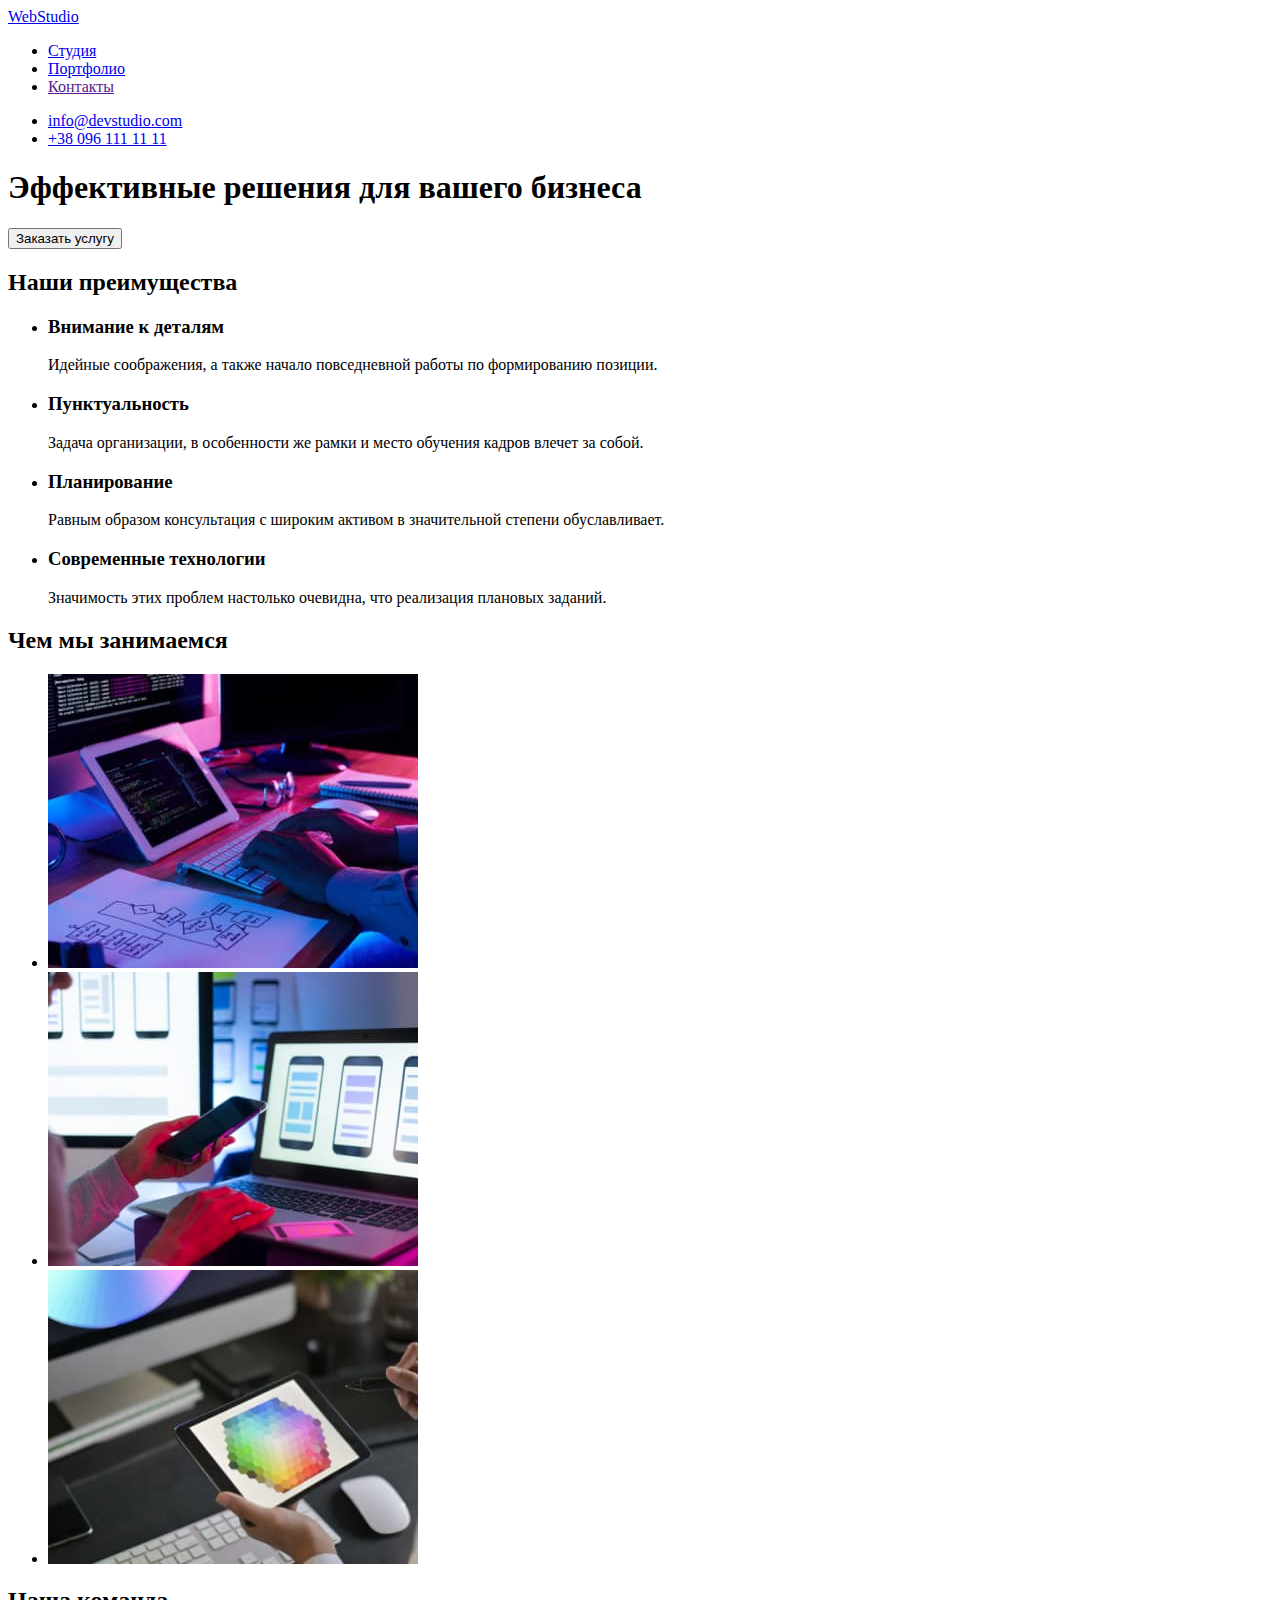
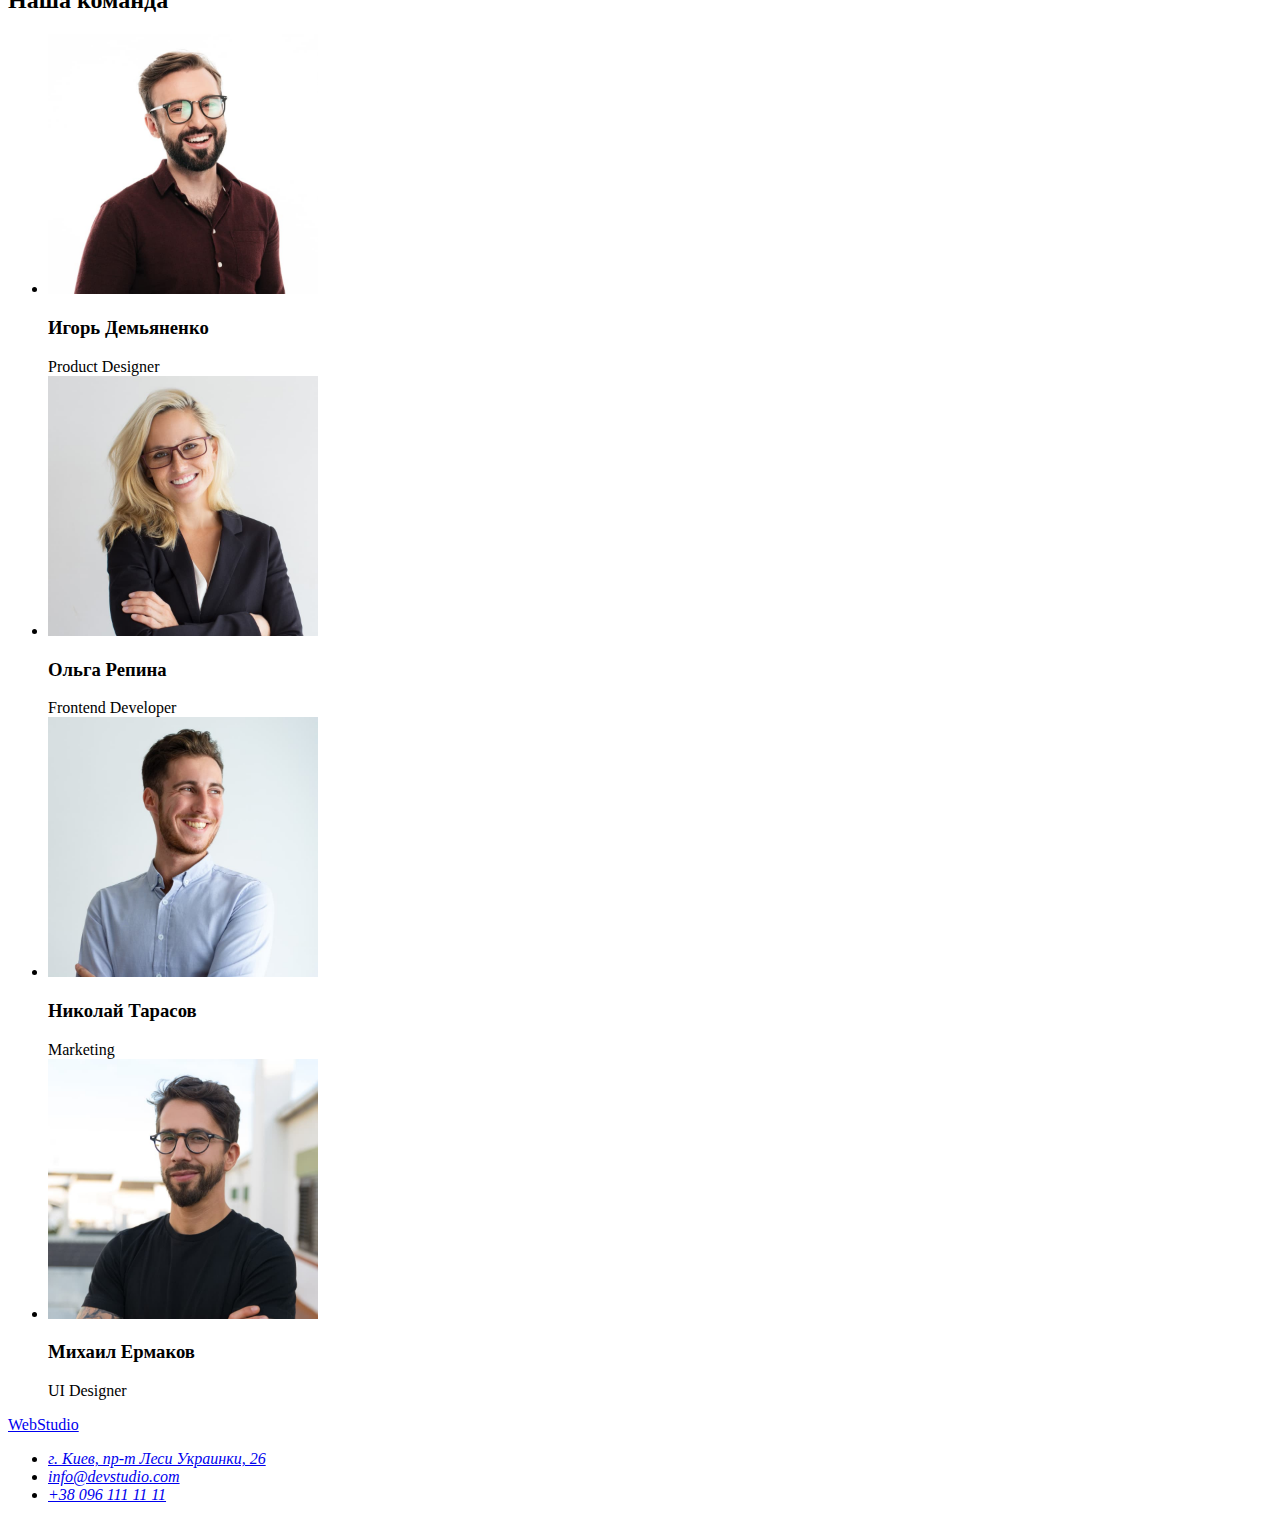
==== index.html @ 114739e4 "1" ====
<!DOCTYPE html>
<html lang="ru">
  <head>
    <meta charset="UTF-8" />
    <meta http-equiv="X-UA-Compatible" content="IE=edge" />
    <meta name="viewport" content="width=device-width, initial-scale=1.0" />
    <title>Студия</title>
    <link rel="preconnect" href="https://fonts.googleapis.com">
    <link rel="preconnect" href="https://fonts.gstatic.com" crossorigin>
    <link href="https://fonts.googleapis.com/css2?family=Raleway:wght@700&family=Roboto:wght@400;500;700;900&display=swap" rel="stylesheet">
    <link rel="stylesheet" href="./css/styles.css">
  </head>
  <body>
    <header>
      <nav>
        <a href="./index.html">WebStudio</a>
        <ul>
          <li><a href="./index.html">Студия</a></li>
          <li><a href="./portfolio.html">Портфолио</a></li>
          <li><a href="">Контакты</a></li>
        </ul>
      </nav>
      <ul>
        <li><a href="mailto:info@devstudio.com">info@devstudio.com</a></li>
        <li><a href="tel:+380961111111">+38 096 111 11 11</a></li>
      </ul>
    </header>
    <main>
      <section>
        <h1>Эффективные решения для вашего бизнеса</h1>
        <button type="button">Заказать услугу</button>
      </section>
      <section>
        <h2>Наши преимущества</h2>
        <ul>
          <li>
            <h3>Внимание к деталям</h3>
            <p>Идейные соображения, а также начало повседневной работы по формированию позиции.</p>
          </li>
          <li>
            <h3>Пунктуальность</h3>
            <p>Задача организации, в особенности же рамки и место обучения кадров влечет за собой.</p>
          </li>
          <li>
            <h3>Планирование</h3>
            <p>Равным образом консультация с широким активом в значительной степени обуславливает.</p>
          </li>
          <li>
            <h3>Современные технологии</h3>
            <p>Значимость этих проблем настолько очевидна, что реализация плановых заданий.</p>
          </li>
        </ul>
      </section>
      <section>
        <h2>Чем мы занимаемся</h2>
        <ul>
          <li><img src="./images/box1.jpg" alt="крупный план програмиста, работающего за своим столом в офисе" width="370" /></li>
          <li><img src="./images/box2.jpg" alt="веб дизайнер работает над интерфейсом приложения для смартфона" width="370" /></li>
          <li><img src="./images/box3.jpg" alt="веб дизайнер работает с цветовой палитрой на планшете" width="370" /></li>
        </ul>
      </section>
      <section>
        <h2>Наша команда</h2>
        <ul>
          <li>
            <img src="./images/demjanenko.jpg" alt="Игорь Демьяненко" width="270" />
            <h3>Игорь Демьяненко</h3>
            <span>Product Designer</span>
          </li>
          <li>
            <img src="./images/repina.jpg" alt="Ольга Репина" width="270" />
            <h3>Ольга Репина</h3>
            <span>Frontend Developer</span>
          </li>
          <li>
            <img src="./images/tarasov.jpg" alt="Николай Тарасов" width="270" />
            <h3>Николай Тарасов</h3>
            <span>Marketing</span>
          </li>
          <li>
            <img src="./images/ermakov.jpg" alt="Михаил Ермаков" width="270" />
            <h3>Михаил Ермаков</h3>
            <span>UI Designer</span>
          </li>
        </ul>
      </section>
    </main>
    <footer>
      <a href="./index.html">WebStudio</a>
      <address>
        <ul>
          <li><a href="https://goo.gl/maps/9KBQKtj4yiWqNJr88" target="_blank" rel="noopener noreferrer">г. Киев, пр-т Леси Украинки, 26</a></li>
          <li><a href="mailto:info@devstudio.com">info@devstudio.com</a></li>
          <li><a href="tel:+380961111111">+38 096 111 11 11</a></li>
        </ul>
      </address>
    </footer>
  </body>
</html>
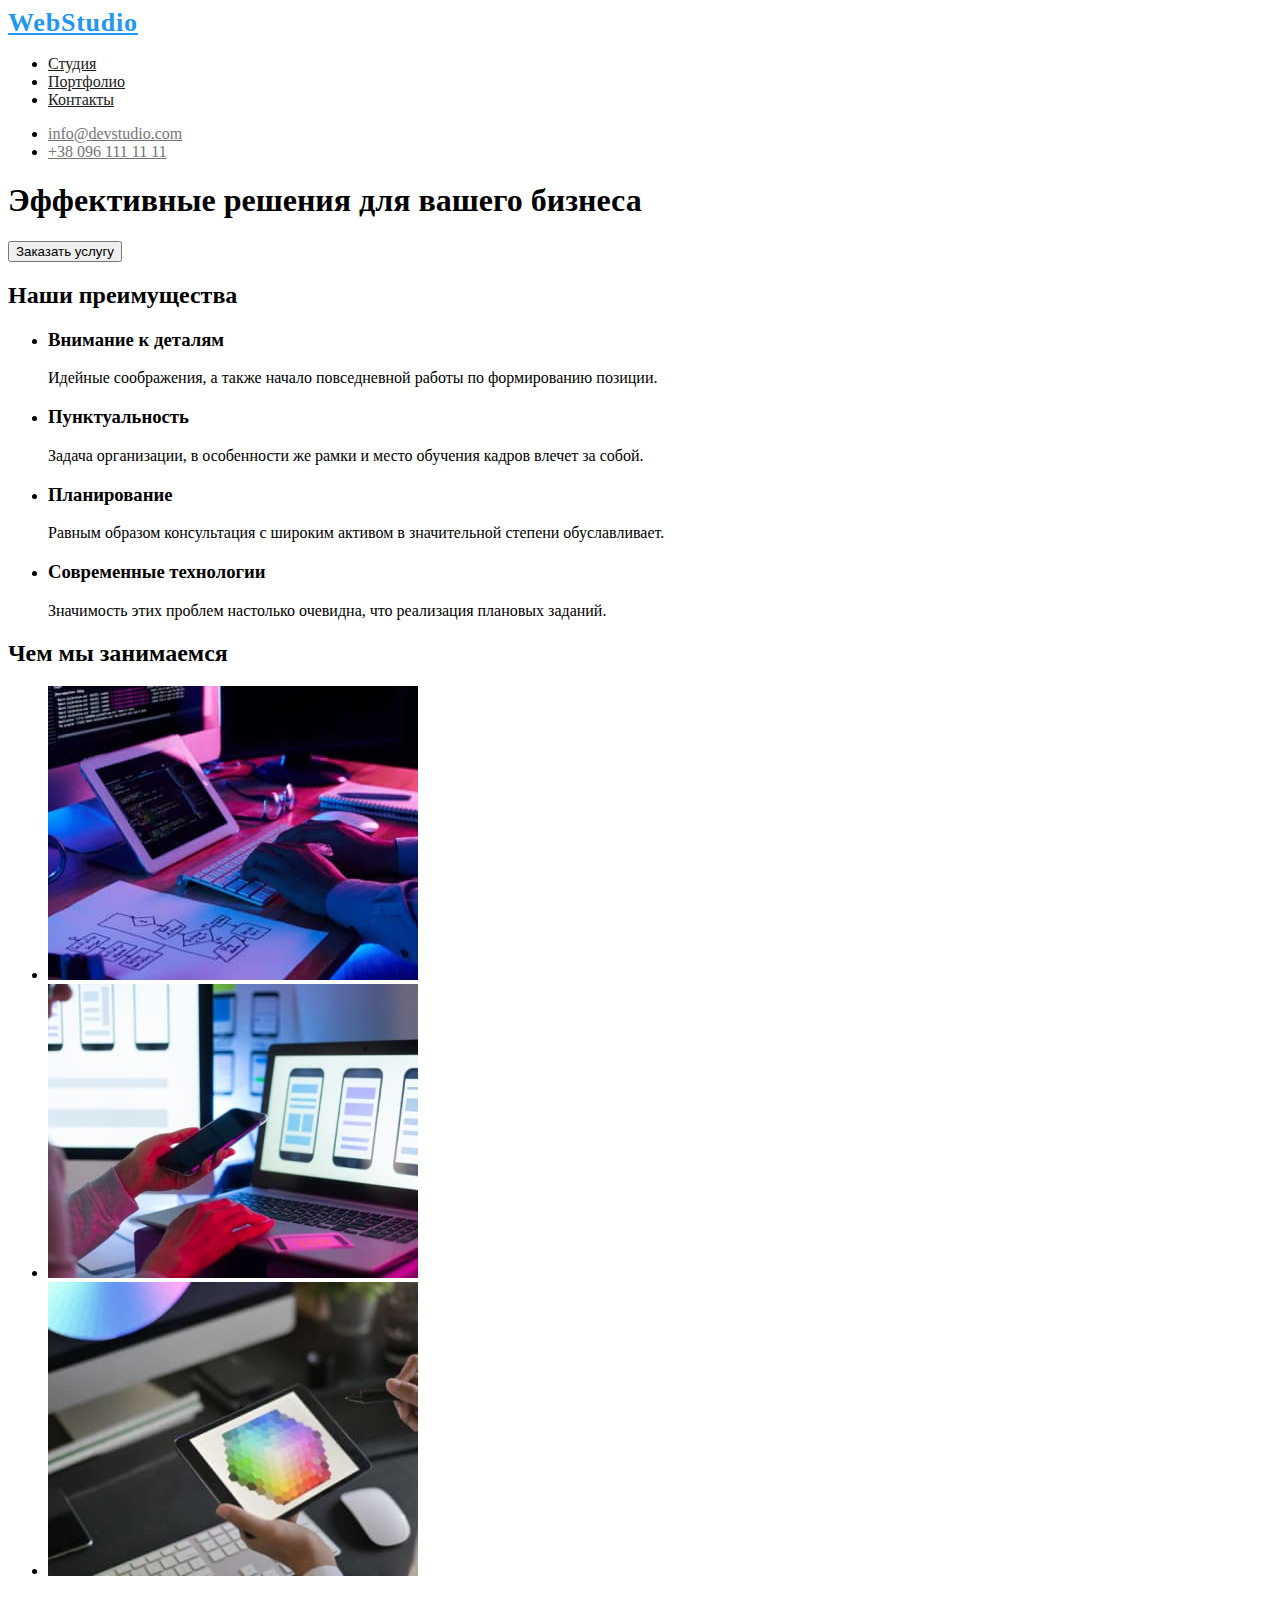
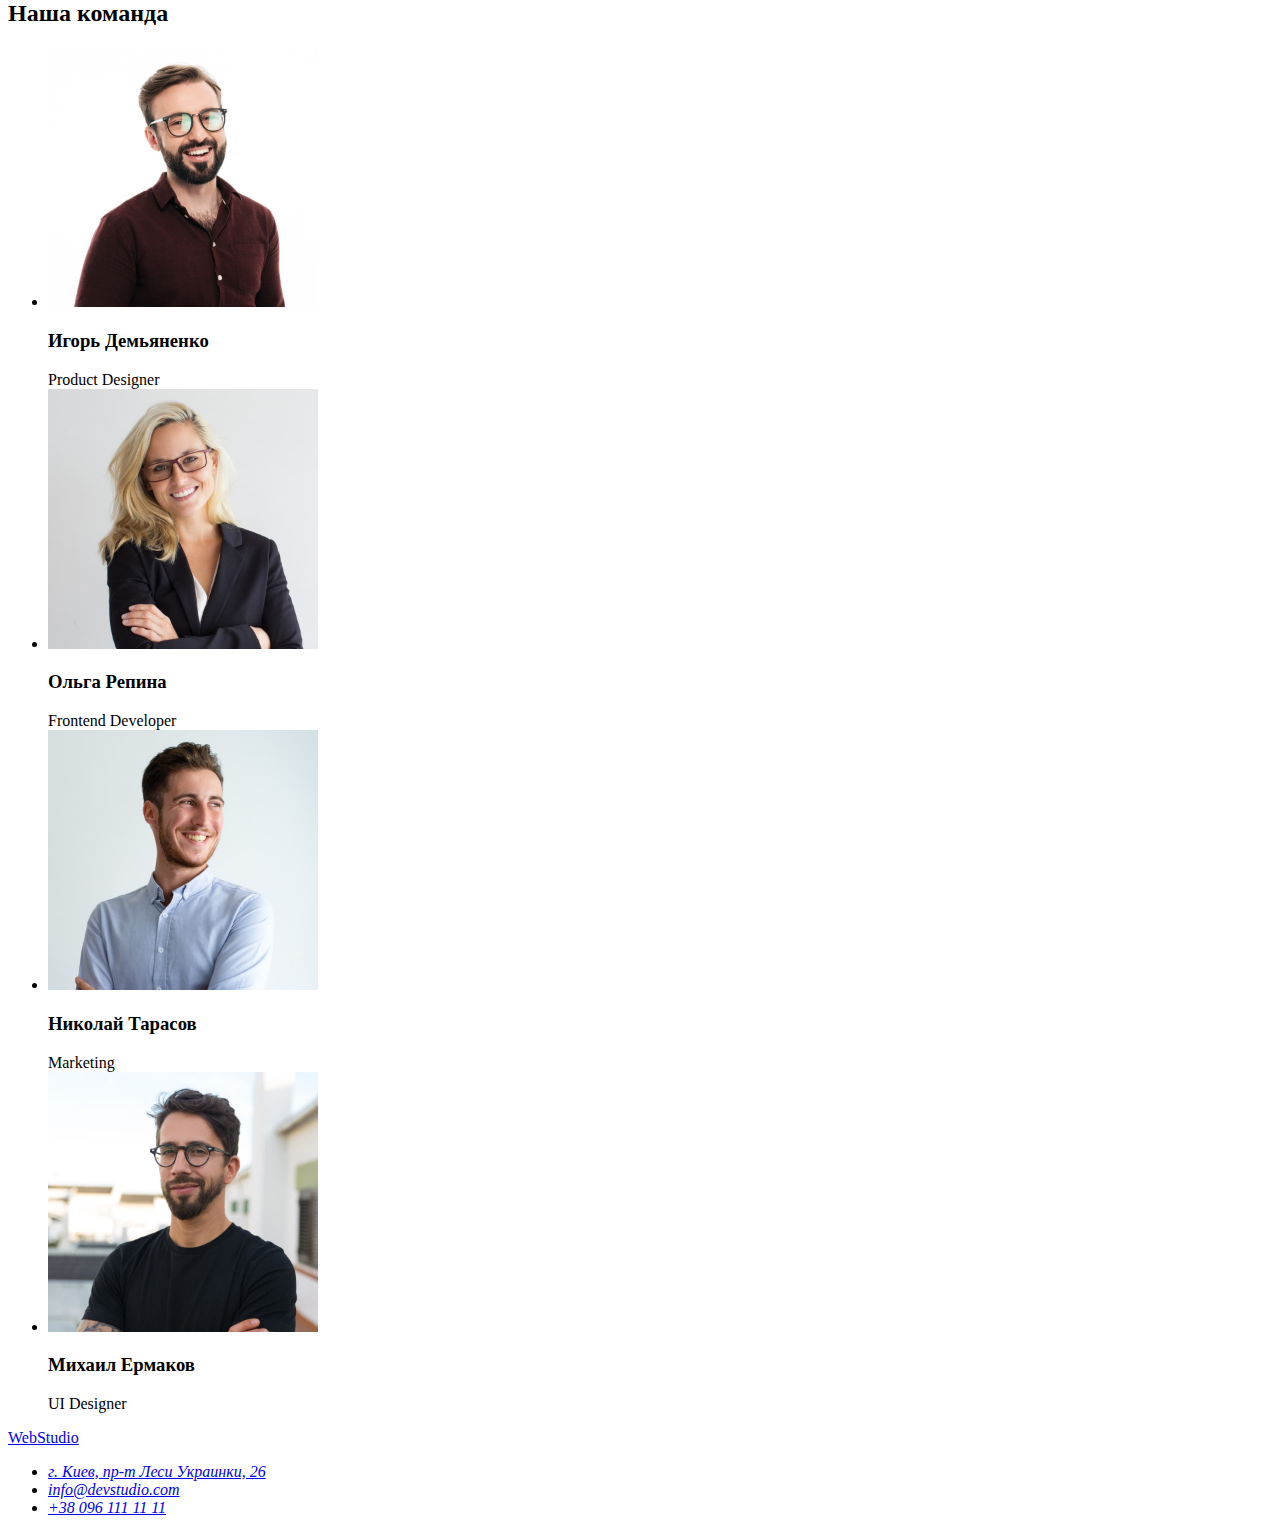
==== commit dc36a435: "2" ====
--- a/index.html
+++ b/index.html
@@ -10,27 +10,27 @@
     <link href="https://fonts.googleapis.com/css2?family=Raleway:wght@700&family=Roboto:wght@400;500;700;900&display=swap" rel="stylesheet">
     <link rel="stylesheet" href="./css/styles.css">
   </head>
-  <body>
-    <header>
+  <body class="page">
+    <header class="page header">
       <nav>
-        <a href="./index.html">WebStudio</a>
-        <ul>
-          <li><a href="./index.html">Студия</a></li>
-          <li><a href="./portfolio.html">Портфолио</a></li>
-          <li><a href="">Контакты</a></li>
+        <a href="./index.html" class="logo">Web<span>Studio</span> </a>
+        <ul class="site-nav">
+          <li><a class="link" href="./index.html">Студия</a></li>
+          <li><a class="link" href="./portfolio.html">Портфолио</a></li>
+          <li><a class="link" href="">Контакты</a></li>
         </ul>
       </nav>
-      <ul>
-        <li><a href="mailto:info@devstudio.com">info@devstudio.com</a></li>
-        <li><a href="tel:+380961111111">+38 096 111 11 11</a></li>
+      <ul class="contacts .list">
+        <li><a class="link" href="mailto:info@devstudio.com">info@devstudio.com</a></li>
+        <li><a class="link" href="tel:+380961111111">+38 096 111 11 11</a></li>
       </ul>
     </header>
     <main>
-      <section>
+      <section class="hero">
         <h1>Эффективные решения для вашего бизнеса</h1>
         <button type="button">Заказать услугу</button>
       </section>
-      <section>
+      <section class=""> 
         <h2>Наши преимущества</h2>
         <ul>
           <li>
--- a/css/styles.css
+++ b/css/styles.css
@@ -0,0 +1,35 @@
+  :root{
+    --primary-text-color: #212121;
+    --title-text-color: #757575;
+    --accent-color: #FFFFFF;
+    --logo-color: #2196F3;
+    --primary-bg-color: #E5E5E5;
+  }
+
+  .list{
+
+  }
+ /* Логотип */
+  .logo{
+      color: #2196f3;
+      font-family: 'Raleway' sans-serif;       
+    font-weight: 700;
+    font-size: 26px;
+    line-height: 1.19;
+    letter-spacing: 0.03em;
+    ff
+  }
+
+  /* Site-nav */
+  .site-nav .link{
+      color: #212121;
+  }
+  
+  .site-nav .link:hover, 
+  .site-nav .link:focus{
+      color: #2196F3;
+  }
+  .contacts .link{
+      color: #757575;
+  }
+  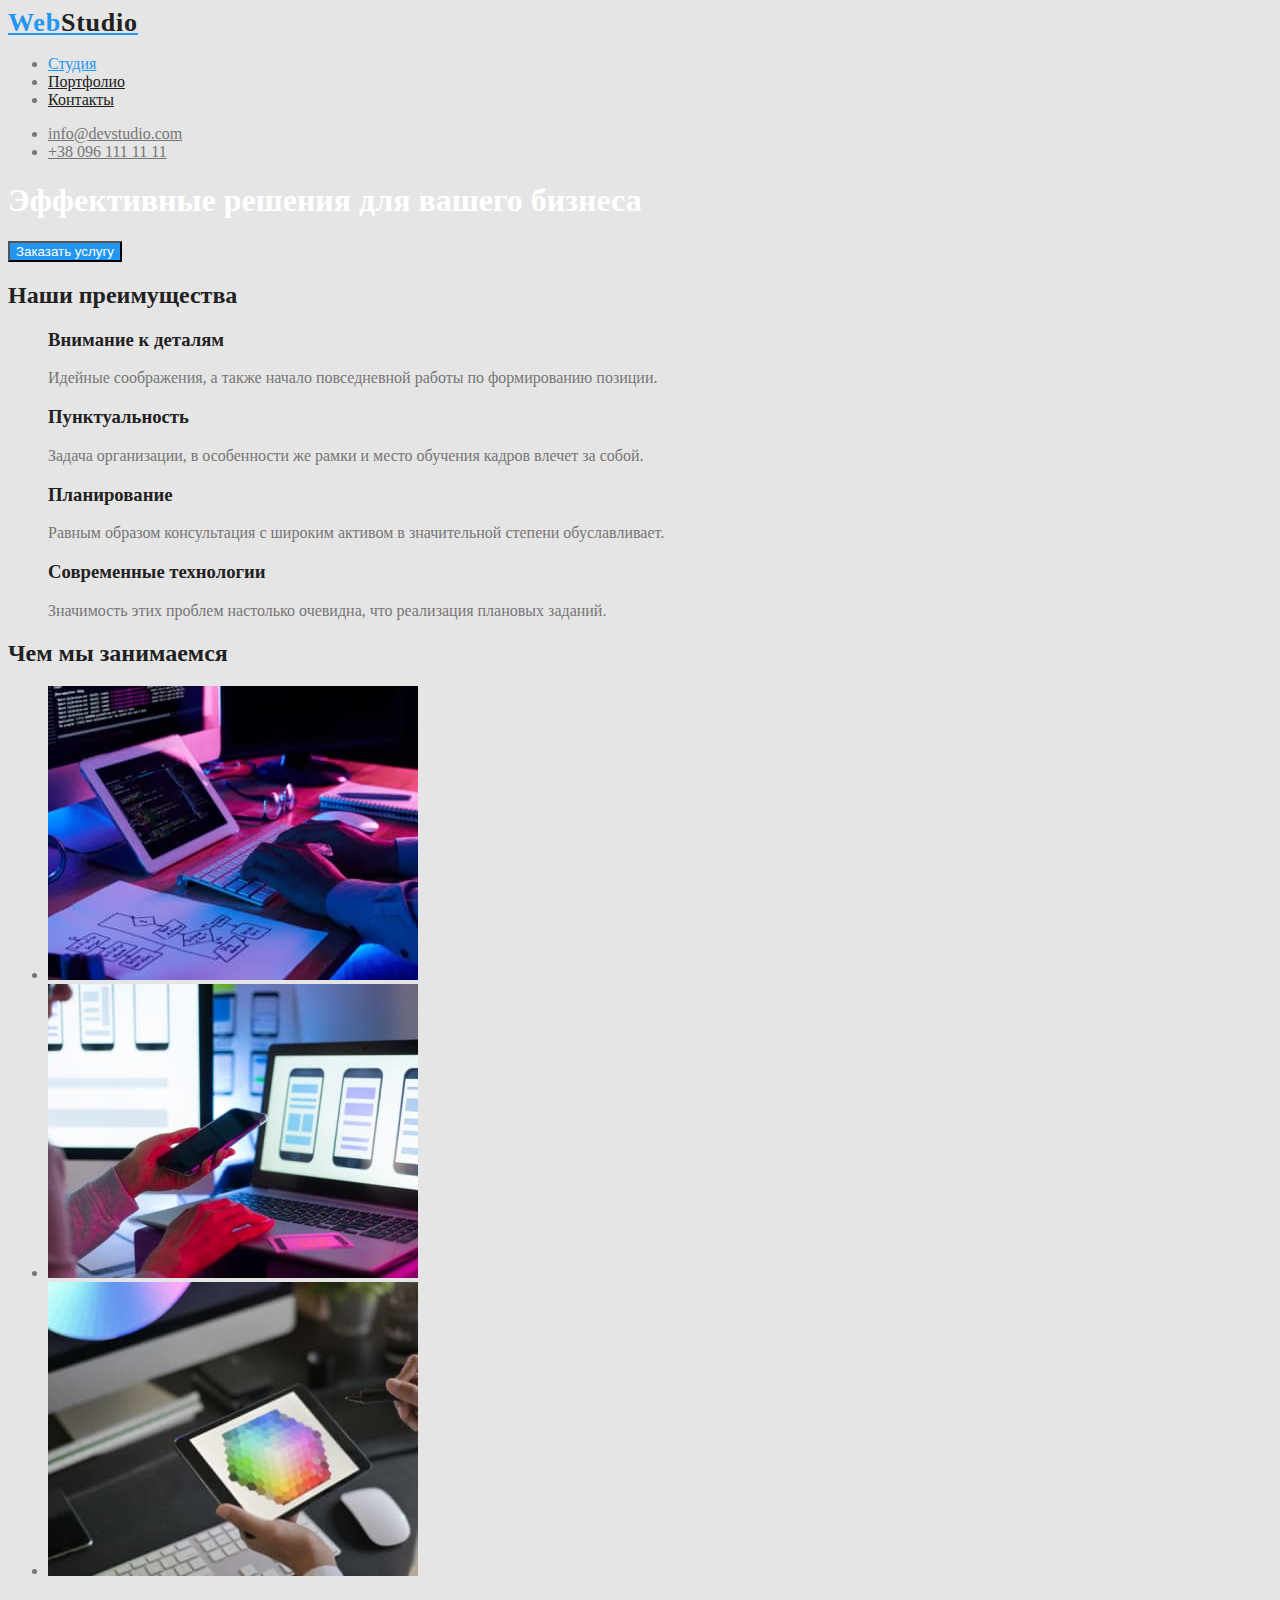
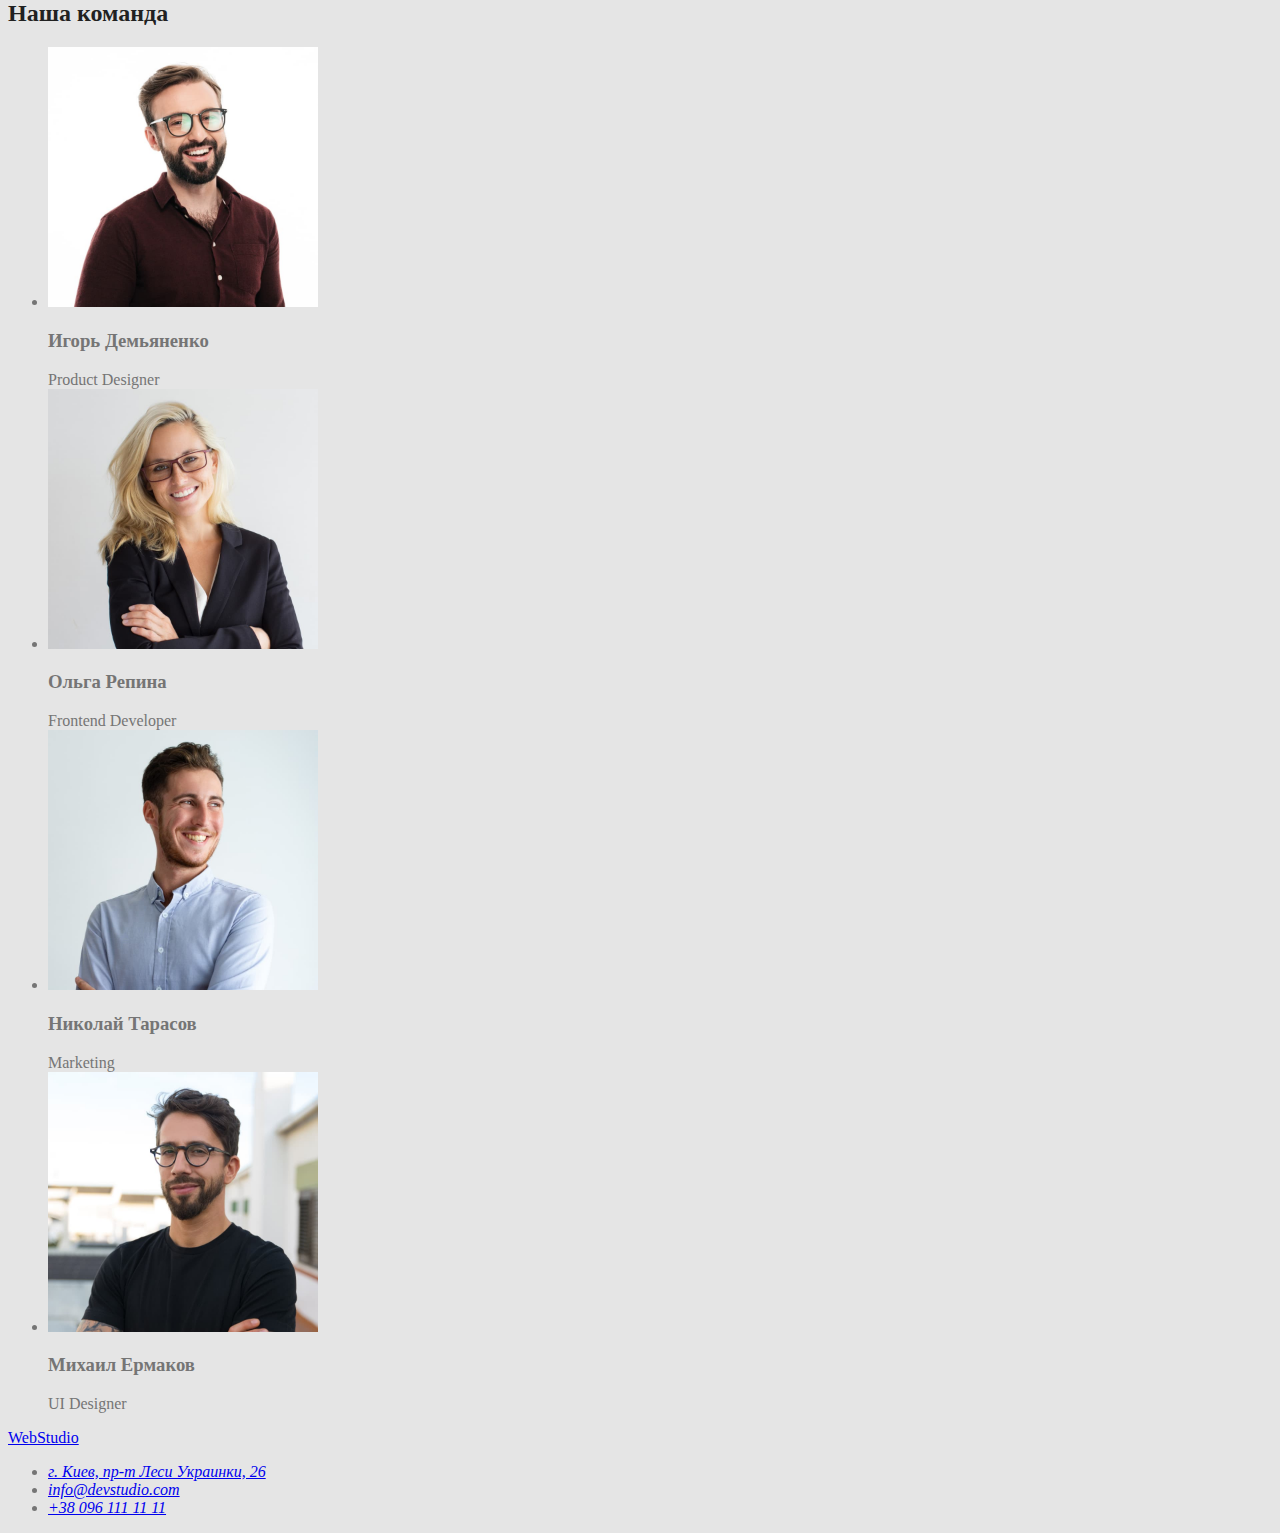
==== commit 48bf04c3: "резервная копия" ====
--- a/index.html
+++ b/index.html
@@ -13,9 +13,9 @@
   <body class="page">
     <header class="page header">
       <nav>
-        <a href="./index.html" class="logo">Web<span>Studio</span> </a>
+        <a href="./index.html" class="logo">Web<span class="studio-black">Studio</span> </a>
         <ul class="site-nav">
-          <li><a class="link" href="./index.html">Студия</a></li>
+          <li><a class="link current" href="./index.html">Студия</a></li>
           <li><a class="link" href="./portfolio.html">Портфолио</a></li>
           <li><a class="link" href="">Контакты</a></li>
         </ul>
@@ -26,41 +26,49 @@
       </ul>
     </header>
     <main>
+
+    <!--Герой-->
       <section class="hero">
-        <h1>Эффективные решения для вашего бизнеса</h1>
+        <h1 class="hero-title">Эффективные решения для вашего бизнеса</h1>
         <button type="button">Заказать услугу</button>
       </section>
-      <section class=""> 
-        <h2>Наши преимущества</h2>
-        <ul>
+
+      <!--Преимущества-->
+      <section class="section"> 
+        <h2 class="section-title">Наши преимущества</h2>
+        <ul class="features. list">
           <li>
-            <h3>Внимание к деталям</h3>
+            <h3 class="features-title">Внимание к деталям</h3>
             <p>Идейные соображения, а также начало повседневной работы по формированию позиции.</p>
           </li>
           <li>
-            <h3>Пунктуальность</h3>
+            <h3 class="features-title">Пунктуальность</h3>
             <p>Задача организации, в особенности же рамки и место обучения кадров влечет за собой.</p>
           </li>
           <li>
-            <h3>Планирование</h3>
+            <h3 class="features-title">Планирование</h3>
             <p>Равным образом консультация с широким активом в значительной степени обуславливает.</p>
           </li>
           <li>
-            <h3>Современные технологии</h3>
+            <h3 class="features-title">Современные технологии</h3>
             <p>Значимость этих проблем настолько очевидна, что реализация плановых заданий.</p>
           </li>
         </ul>
       </section>
-      <section>
-        <h2>Чем мы занимаемся</h2>
+
+      <!--Чем мы занимаемся-->
+      <section class="section">
+        <h2 class="section-title">Чем мы занимаемся</h2>
         <ul>
           <li><img src="./images/box1.jpg" alt="крупный план програмиста, работающего за своим столом в офисе" width="370" /></li>
           <li><img src="./images/box2.jpg" alt="веб дизайнер работает над интерфейсом приложения для смартфона" width="370" /></li>
           <li><img src="./images/box3.jpg" alt="веб дизайнер работает с цветовой палитрой на планшете" width="370" /></li>
         </ul>
       </section>
-      <section>
-        <h2>Наша команда</h2>
+
+      <!--Команда-->
+      <section class="section">
+        <h2 class="section-title">Наша команда</h2>
         <ul>
           <li>
             <img src="./images/demjanenko.jpg" alt="Игорь Демьяненко" width="270" />
--- a/css/styles.css
+++ b/css/styles.css
@@ -1,35 +1,82 @@
   :root{
-    --primary-text-color: #212121;
-    --title-text-color: #757575;
-    --accent-color: #FFFFFF;
-    --logo-color: #2196F3;
-    --primary-bg-color: #E5E5E5;
+    --primary-text-color: #757575;
+    --title-text-color: #212121;
+    --secondary-text-color: #FFFFFF;
+    --accent-color: #2196f3;
+    --button-accent-color: #188ce8;
+    --primary-bg-color: #FFFFFF;
+  }
+
+  body{
+    background-color: #E5E5E5;
+    color: var(--primary-text-color);    
   }
 
   .list{
+    list-style: none;
+  }
 
-  }
- /* Логотип */
+ /* Logo */
   .logo{
-      color: #2196f3;
+      color: var(--accent-color);
       font-family: 'Raleway' sans-serif;       
     font-weight: 700;
     font-size: 26px;
     line-height: 1.19;
     letter-spacing: 0.03em;
-    ff
+  }
+
+  .logo .studio-black{
+    color: var(--title-text-color);
   }
 
   /* Site-nav */
   .site-nav .link{
-      color: #212121;
+      color: var(--title-text-color);
   }
   
   .site-nav .link:hover, 
   .site-nav .link:focus{
-      color: #2196F3;
+      color: var(--accent-color);
   }
+
+  .site-nav .link.current{
+    color: var(--accent-color);
+  }
+
+  /* Contacts*/
+
   .contacts .link{
-      color: #757575;
+    color: var(--primary-text-color);
   }
+  .contacts .link:hover,
+  .contacts .link:focus{
+      color: var(--accent-color);
+  }
+
+ /* Hero */
+  .hero-title{
+    color: var(--secondary-text-color);
+  }
+
+  button{
+    background-color: var(--accent-color);
+    color: var(--secondary-text-color)
+  }
+
+  button:hover,
+  button:focus{
+    background-color: var(--button-accent-color);
+  }
+
+  /* Section */  
+  .section-title{
+    color: var(--title-text-color);
+  }
+
+  /* Features */
+  .features-title{
+    color: var(--title-text-color);
+  }
+  
   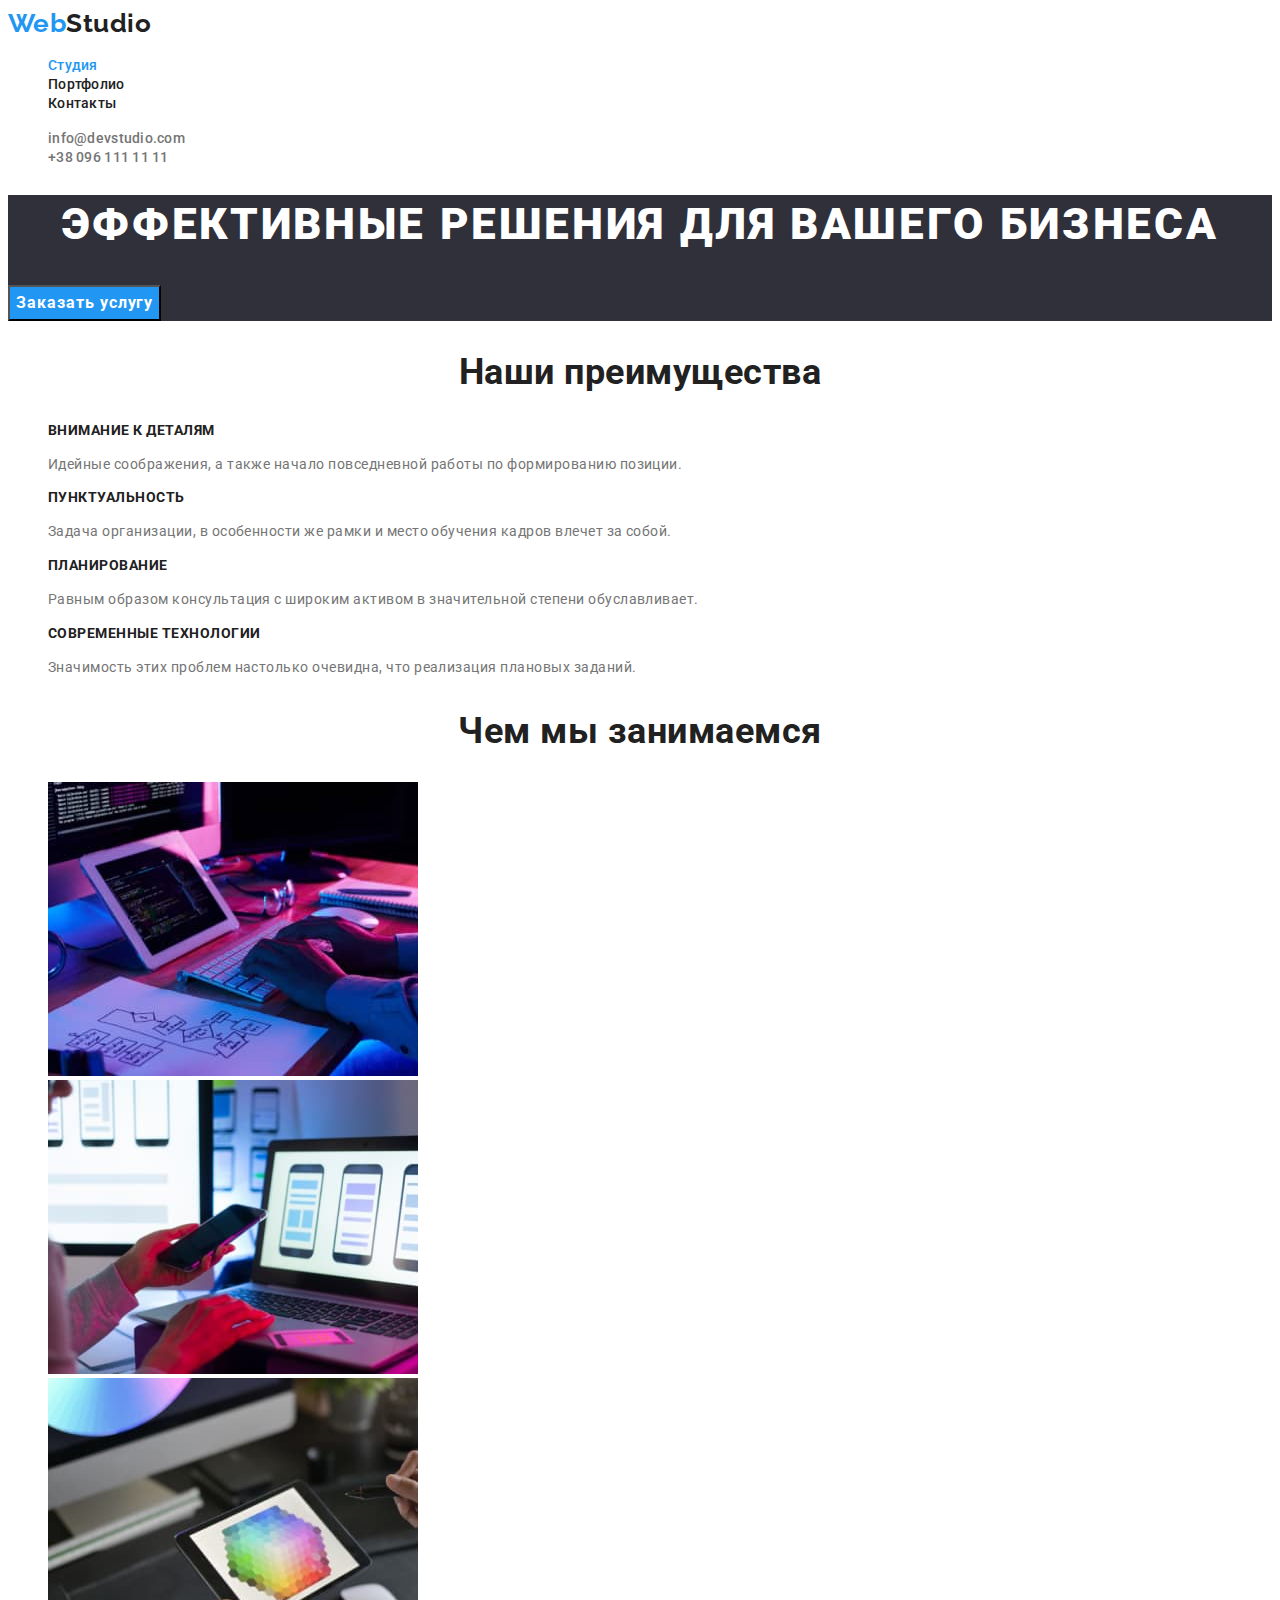
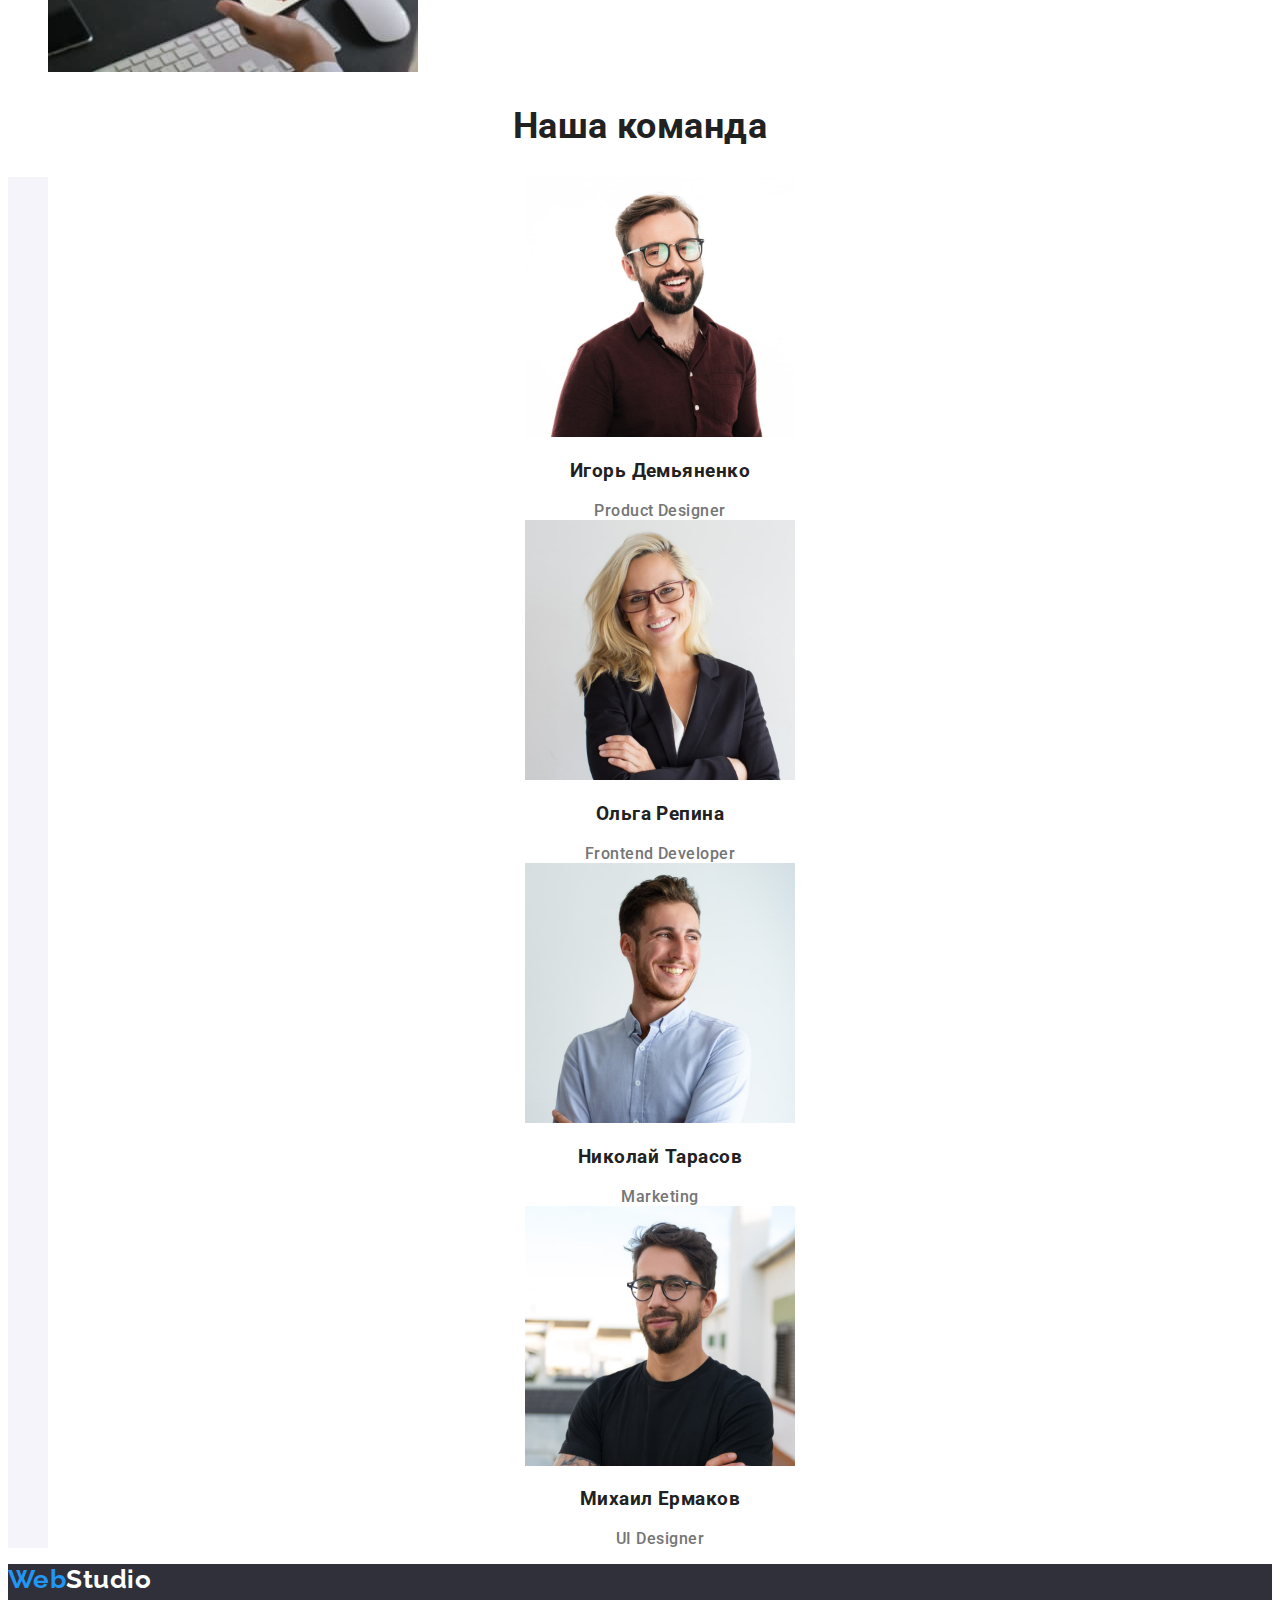
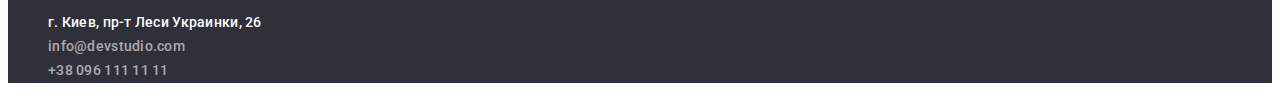
==== commit a454296e: "Update index.html" ====
--- a/index.html
+++ b/index.html
@@ -4,54 +4,55 @@
     <meta charset="UTF-8" />
     <meta http-equiv="X-UA-Compatible" content="IE=edge" />
     <meta name="viewport" content="width=device-width, initial-scale=1.0" />
-    <title>Студия</title>
-    <link rel="preconnect" href="https://fonts.googleapis.com">
-    <link rel="preconnect" href="https://fonts.gstatic.com" crossorigin>
+    <title>Студия</title>    
     <link href="https://fonts.googleapis.com/css2?family=Raleway:wght@700&family=Roboto:wght@400;500;700;900&display=swap" rel="stylesheet">
     <link rel="stylesheet" href="./css/styles.css">
   </head>
   <body class="page">
+    <!-- Шапка сайта -->
     <header class="page header">
       <nav>
         <a href="./index.html" class="logo">Web<span class="studio-black">Studio</span> </a>
-        <ul class="site-nav">
+        <ul class="site-nav list">
           <li><a class="link current" href="./index.html">Студия</a></li>
           <li><a class="link" href="./portfolio.html">Портфолио</a></li>
           <li><a class="link" href="">Контакты</a></li>
         </ul>
       </nav>
-      <ul class="contacts .list">
+      <ul class="contacts list">
         <li><a class="link" href="mailto:info@devstudio.com">info@devstudio.com</a></li>
         <li><a class="link" href="tel:+380961111111">+38 096 111 11 11</a></li>
       </ul>
     </header>
+
+    <!-- Основная часть -->
     <main>
 
-    <!--Герой-->
+      <!--Герой-->
       <section class="hero">
         <h1 class="hero-title">Эффективные решения для вашего бизнеса</h1>
-        <button type="button">Заказать услугу</button>
+        <button class="pointer" type="button">Заказать услугу</button>
       </section>
 
       <!--Преимущества-->
       <section class="section"> 
         <h2 class="section-title">Наши преимущества</h2>
-        <ul class="features. list">
+        <ul class="features list">
           <li>
             <h3 class="features-title">Внимание к деталям</h3>
-            <p>Идейные соображения, а также начало повседневной работы по формированию позиции.</p>
+            <p class="text">Идейные соображения, а также начало повседневной работы по формированию позиции.</p>
           </li>
           <li>
             <h3 class="features-title">Пунктуальность</h3>
-            <p>Задача организации, в особенности же рамки и место обучения кадров влечет за собой.</p>
+            <p class="text">Задача организации, в особенности же рамки и место обучения кадров влечет за собой.</p>
           </li>
           <li>
             <h3 class="features-title">Планирование</h3>
-            <p>Равным образом консультация с широким активом в значительной степени обуславливает.</p>
+            <p class="text">Равным образом консультация с широким активом в значительной степени обуславливает.</p>
           </li>
           <li>
             <h3 class="features-title">Современные технологии</h3>
-            <p>Значимость этих проблем настолько очевидна, что реализация плановых заданий.</p>
+            <p class="text">Значимость этих проблем настолько очевидна, что реализация плановых заданий.</p>
           </li>
         </ul>
       </section>
@@ -59,7 +60,7 @@
       <!--Чем мы занимаемся-->
       <section class="section">
         <h2 class="section-title">Чем мы занимаемся</h2>
-        <ul>
+        <ul class="specialism list">
           <li><img src="./images/box1.jpg" alt="крупный план програмиста, работающего за своим столом в офисе" width="370" /></li>
           <li><img src="./images/box2.jpg" alt="веб дизайнер работает над интерфейсом приложения для смартфона" width="370" /></li>
           <li><img src="./images/box3.jpg" alt="веб дизайнер работает с цветовой палитрой на планшете" width="370" /></li>
@@ -69,37 +70,39 @@
       <!--Команда-->
       <section class="section">
         <h2 class="section-title">Наша команда</h2>
-        <ul>
-          <li>
+        <ul class="team list">
+          <li class="team-card">
             <img src="./images/demjanenko.jpg" alt="Игорь Демьяненко" width="270" />
-            <h3>Игорь Демьяненко</h3>
-            <span>Product Designer</span>
+            <h3 class="name">Игорь Демьяненко</h3>
+            <span class="position">Product Designer</span>
           </li>
-          <li>
+          <li class="team-card">
             <img src="./images/repina.jpg" alt="Ольга Репина" width="270" />
-            <h3>Ольга Репина</h3>
-            <span>Frontend Developer</span>
+            <h3 class="name">Ольга Репина</h3>
+            <span class="position">Frontend Developer</span>
           </li>
-          <li>
+          <li class="team-card">
             <img src="./images/tarasov.jpg" alt="Николай Тарасов" width="270" />
-            <h3>Николай Тарасов</h3>
-            <span>Marketing</span>
+            <h3 class="name">Николай Тарасов</h3>
+            <span class="position">Marketing</span>
           </li>
-          <li>
+          <li class="team-card">
             <img src="./images/ermakov.jpg" alt="Михаил Ермаков" width="270" />
-            <h3>Михаил Ермаков</h3>
-            <span>UI Designer</span>
+            <h3 class="name">Михаил Ермаков</h3>
+            <span class="position">UI Designer</span>
           </li>
         </ul>
       </section>
     </main>
-    <footer>
-      <a href="./index.html">WebStudio</a>
+
+    <!-- Подвал -->
+    <footer class="footer">
+      <a href="./index.html" class="logo">Web<span class="studio-white">Studio</span></a>
       <address>
-        <ul>
-          <li><a href="https://goo.gl/maps/9KBQKtj4yiWqNJr88" target="_blank" rel="noopener noreferrer">г. Киев, пр-т Леси Украинки, 26</a></li>
-          <li><a href="mailto:info@devstudio.com">info@devstudio.com</a></li>
-          <li><a href="tel:+380961111111">+38 096 111 11 11</a></li>
+        <ul class="footer list">
+          <li><a class="link map" href="https://goo.gl/maps/9KBQKtj4yiWqNJr88" target="_blank" rel="noopener noreferrer">г. Киев, пр-т Леси Украинки, 26</a></li>
+          <li><a class="link" href="mailto:info@devstudio.com">info@devstudio.com</a></li>
+          <li><a class="link" href="tel:+380961111111">+38 096 111 11 11</a></li>
         </ul>
       </address>
     </footer>
--- a/css/styles.css
+++ b/css/styles.css
@@ -1,82 +1,192 @@
-  :root{
-    --primary-text-color: #757575;
-    --title-text-color: #212121;
-    --secondary-text-color: #FFFFFF;
-    --accent-color: #2196f3;
-    --button-accent-color: #188ce8;
-    --primary-bg-color: #FFFFFF;
-  }
+:root {
+  --primary-text-color: #757575;
+  --title-text-color: #212121;
+  --secondary-text-color: #ffffff;
+  --accent-color: #2196f3;
+  --button-accent-color: #188ce8;
+  --primary-bg-color: #ffffff;
+  --secondary-bg-color: #f5f4fa;
+  --hero-bg-color: #2f303a;
+  --footer-contacts-color: rgba(255, 255, 255, 0.6);
+}
 
-  body{
-    background-color: #E5E5E5;
-    color: var(--primary-text-color);    
-  }
+body {
+  background-color: var(--primary-bg-color);
+  color: var(--primary-text-color);
+  font-family: Roboto, sans-serif;
+  letter-spacing: 0.03em;
+}
 
-  .list{
-    list-style: none;
-  }
+.list {
+  list-style: none;
+}
 
- /* Logo */
-  .logo{
-      color: var(--accent-color);
-      font-family: 'Raleway' sans-serif;       
-    font-weight: 700;
-    font-size: 26px;
-    line-height: 1.19;
-    letter-spacing: 0.03em;
-  }
+/* Logo */
+.logo {
+  color: var(--accent-color);
+  font-family: Raleway, sans-serif;
+  font-weight: 700;
+  font-size: 26px;
+  line-height: 1.19;
+  text-decoration: none;
+}
 
-  .logo .studio-black{
-    color: var(--title-text-color);
-  }
+.studio-black {
+  color: var(--title-text-color);
+}
 
-  /* Site-nav */
-  .site-nav .link{
-      color: var(--title-text-color);
-  }
-  
-  .site-nav .link:hover, 
-  .site-nav .link:focus{
-      color: var(--accent-color);
-  }
+.studio-white {
+  color: var(--secondary-text-color);
+}
 
-  .site-nav .link.current{
-    color: var(--accent-color);
-  }
+/* Site-nav */
 
-  /* Contacts*/
+.link {
+  color: var(--title-text-color);
+  font-weight: 500;
+  font-size: 14px;
+  line-height: 1.14;
+  letter-spacing: 0.02em;
+  text-decoration: none;
+}
 
-  .contacts .link{
-    color: var(--primary-text-color);
-  }
-  .contacts .link:hover,
-  .contacts .link:focus{
-      color: var(--accent-color);
-  }
+.contacts .link {
+  color: var(--primary-text-color);
+}
 
- /* Hero */
-  .hero-title{
-    color: var(--secondary-text-color);
-  }
+.link:hover,
+.link:focus {
+  color: var(--accent-color);
+}
 
-  button{
-    background-color: var(--accent-color);
-    color: var(--secondary-text-color)
-  }
+.link.current {
+  color: var(--accent-color);
+}
 
-  button:hover,
-  button:focus{
-    background-color: var(--button-accent-color);
-  }
+/* Hero */
 
-  /* Section */  
-  .section-title{
-    color: var(--title-text-color);
-  }
+.hero {
+  background-color: var(--hero-bg-color);
+}
 
-  /* Features */
-  .features-title{
-    color: var(--title-text-color);
-  }
-  
-  +.hero-title {
+  color: var(--secondary-text-color);
+  font-weight: 900;
+  font-size: 44px;
+  line-height: 1.36;
+  text-align: center;
+  letter-spacing: 0.06em;
+  text-transform: uppercase;
+}
+
+button {
+  background-color: var(--accent-color);
+  color: var(--secondary-text-color);
+  font-family: inherit;
+  font-weight: 700;
+  font-size: 16px;
+  line-height: 1.88;
+  letter-spacing: 0.06em;
+}
+
+button:hover,
+button:focus {
+  background-color: var(--button-accent-color);
+}
+.pointer {
+  cursor: pointer;
+}
+
+/* Section */
+.section-title {
+  color: var(--title-text-color);
+  font-size: 36px;
+  line-height: 1.17;
+  text-align: center;
+}
+
+/* Features */
+.features-title {
+  color: var(--title-text-color);
+  font-size: 14px;
+  line-height: 1.14;
+  text-transform: uppercase;
+}
+
+.features .text {
+  font-size: 14px;
+  line-height: 1.7;
+}
+
+/* Team */
+
+.team {
+  background-color: var(--secondary-bg-color);
+}
+
+.team-card {
+  background-color: var(--primary-bg-color);  
+  font-weight: 500;
+  font-size: 16px;
+  line-height: 1.19;
+  text-align: center;
+}
+
+.team-card .name{
+  color: var(--title-text-color);
+}
+
+/* Footer */
+
+.footer {
+  background-color: var(--hero-bg-color);
+}
+
+.footer .link {
+  font-style: normal;
+  color: var(--footer-contacts-color);
+  font-size: 14px;
+  line-height: 1.71;
+  text-decoration: none;
+}
+
+.footer .map {
+  color: var(--secondary-text-color);
+}
+
+.footer .link:hover,
+.footer .link:focus {
+  color: var(--accent-color);
+}
+
+/* Filter */
+
+.filter-button {
+  background-color: var(--secondary-bg-color);
+  color: var(--title-text-color);
+  font-family: inherit;
+  font-weight: 500;
+  font-size: 16px;
+  line-height: 1.62;
+}
+
+.filter-button:hover,
+.filter-button:focus {
+  background-color: var(--button-accent-color);
+  color: var(--secondary-text-color);
+}
+
+/* Gallery */
+
+.gallery-title {
+  color: var(--title-text-color);
+  font-weight: 700;
+  font-size: 18px;
+  line-height: 2;
+  letter-spacing: 0.06em;
+}
+
+.gallery-text {
+  font-size: 16px;
+  line-height: 1.88;
+}
